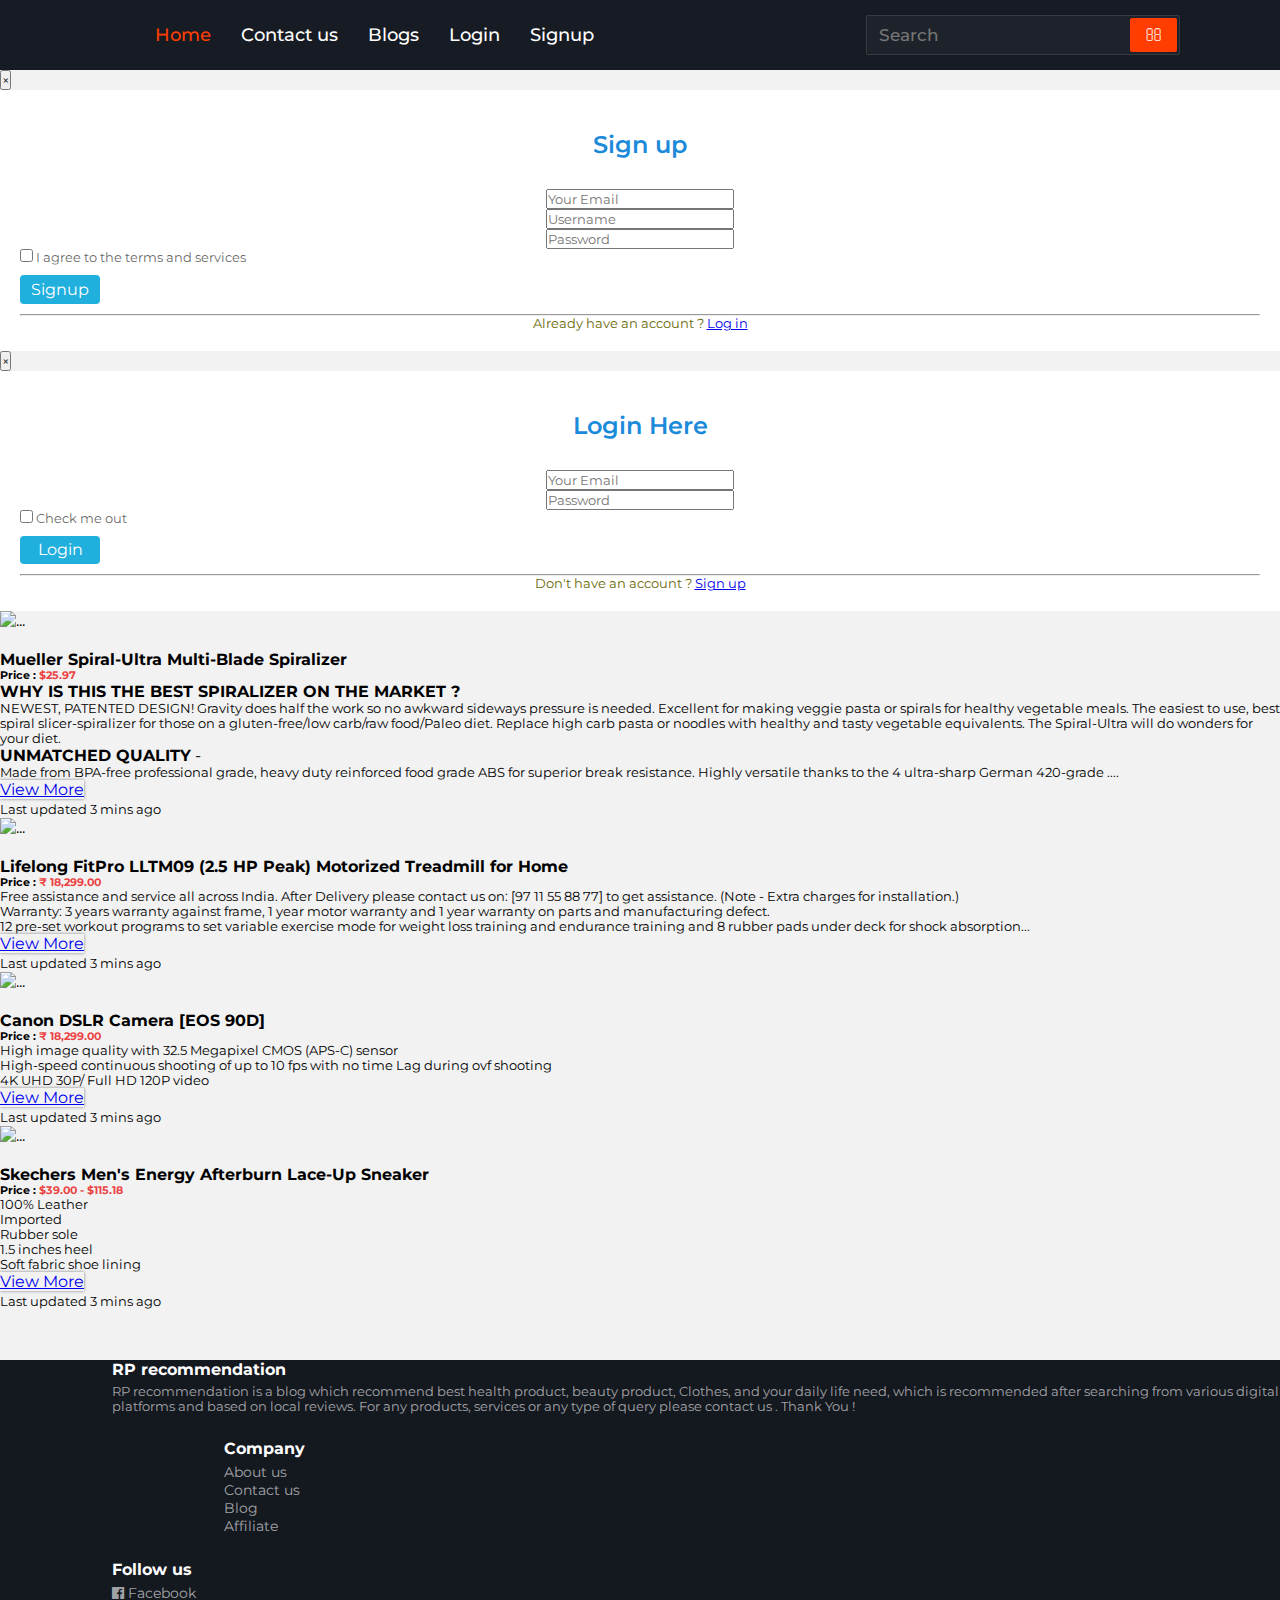
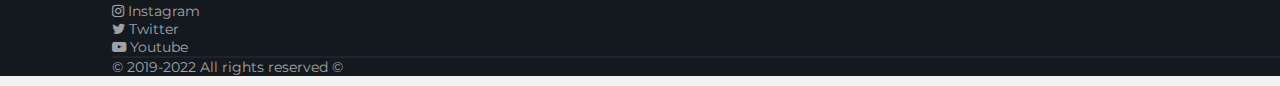
==== index.html @ 56c7c3f9 "Add files via upload" ====
<!DOCTYPE html>
<!-- Created By CodingNepal -->
<html lang="en" dir="ltr">

<head>
    <meta charset="utf-8">
    <title>RP recommendation</title>
    <meta name="viewport" content="width=device-width, initial-scale=1.0">

    <link rel="stylesheet" href="https://stackpath.bootstrapcdn.com/bootstrap/4.5.0/css/bootstrap.min.css"
        integrity="sha384-9aIt2nRpC12Uk9gS9baDl411NQApFmC26EwAOH8WgZl5MYYxFfc+NcPb1dKGj7Sk" crossorigin="anonymous">
    <link rel="stylesheet" href="style.css">

    <script src="https://kit.fontawesome.com/a076d05399.js"></script>

    <!--font-awesome-cdn-->
    <link rel="stylesheet" href="https://stackpath.bootstrapcdn.com/font-awesome/4.7.0/css/font-awesome.min.css"
        integrity="sha384-wvfXpqpZZVQGK6TAh5PVlGOfQNHSoD2xbE+QkPxCAFlNEevoEH3Sl0sibVcOQVnN" crossorigin="anonymous">


</head>

<body>
    <nav>
        <div class="menu-icon">
            <span class="fas fa-bars"></span></div>
        <a href="index.html">
            <div class="logo"><img src="img/logo.jpg" alt="">
            </div>
        </a>
        <div class="nav-items" id="top">
            <li><a class="actived" href="index.html">Home</a></li>
            <li><a href="contactus.html">Contact us</a></li>
            <li><a href="https://sowiindia2020.blogspot.com/">Blogs</a></li>
            <li><a href="#" type="button" data-toggle="modal" data-target="#loginModal">Login</a></li>
            <li><a href="#" type="button" data-toggle="modal" data-target="#signupModal">Signup</a></li>
        </div>
        <div class="search-icon">
            <span class="fas fa-search"></span></div>
        <div class="cancel-icon">
            <span class="fas fa-times"></span></div>
        <form action="#">
            <input type="search" class="search-data" placeholder="Search" required>
            <button type="submit" class="fas fa-search"></button>
        </form>
    </nav>

    <!------modal for signup-->
    <div class="modal fade" id="signupModal" tabindex="-1" role="dialog" aria-labelledby="signupModalLabel"
        aria-hidden="true">
        <div class="modal-dialog">
            <div class="modal-content">
                <div class="modal-header">

                    <button type="button" class="close" data-dismiss="modal" aria-label="Close">
                        <span aria-hidden="true">&times;</span>
                    </button>
                </div>
                <div class="modal-body">
                    <div class="sign-up-form">
                        <img src="img/signup-icon.png" class="signup-icon" alt="">
                        <h2>Sign up</h2>
                        <form action="">
                            <div class="form-group">
                                <input type="email" class="form-control" placeholder="Your Email" id="signupEmail"
                                    name="signupEmail" aria-describedby="emailHelp">
                            </div>
                            <div class="form-group">
                                <input type="text" class="form-control" placeholder="Username" id="signupUsername"
                                    name="signupUsername" aria-describedby="emailHelp">
                            </div>
                            <div class="form-group">
                                <input type="password" class="form-control" placeholder="Password" id="signupPassword"
                                    name="signupPassword">
                            </div>
                            <div class="form-group form-check">
                                <input type="checkbox" class="form-check-input" id="exampleCheck1">
                                <label class="form-check-label " for="exampleCheck1">I agree to the terms and
                                    services</label>
                            </div>
                            <div class="signup-btn-out">
                                <input type="submit" class="signup-btn" value="Signup">
                            </div>
                            <hr>
                            <p style="font-size:.8em;color:rgb(105, 105, 7);">Already have an account ? <a href="#"
                                    data-toggle="modal" data-target="#loginModal">Log in</a></p>
                        </form>
                    </div>
                </div>

            </div>
        </div>
    </div>

    <!------modal for login-->
    <div class="modal fade" id="loginModal" tabindex="-1" role="dialog" aria-labelledby="loginModalLabel"
        aria-hidden="true">
        <div class="modal-dialog">
            <div class="modal-content">
                <div class="modal-header">

                    <button type="button" class="close" data-dismiss="modal" aria-label="Close">
                        <span aria-hidden="true">&times;</span>
                    </button>
                </div>
                <div class="modal-body">
                    <div class="sign-up-form">
                        <img src="img/signup-icon.png" class="signup-icon" alt="">
                        <h2>Login Here</h2>
                        <form action="">
                            <div class="form-group">
                                <input type="email" class="form-control" placeholder="Your Email" id="loginEmail"
                                    name="loginEmail" aria-describedby="emailHelp">
                            </div>
                            <div class="form-group">
                                <input type="password" class="form-control" placeholder="Password" id="loginPassword"
                                    name="loginPassword">
                            </div>
                            <div class="form-group form-check">
                                <input type="checkbox" class="form-check-input" id="exampleCheck1">
                                <label class="form-check-label " for="exampleCheck1">Check me out</label>
                            </div>
                            <div class="signup-btn-out">
                                <input type="submit" class="signup-btn" value="Login">
                            </div>
                            <hr>
                            <p style="font-size:.8em;color:rgb(105, 105, 7);">Don't have an account ? <a href="#"
                                    data-toggle="modal" data-target="#signupModal">Sign up</a></p>
                        </form>
                    </div>
                </div>

            </div>
        </div>
    </div>

    <!--card1-->
    <div class="container">
        <div class="card my-4">
            <div class="row no-gutters">
                <div class="col-md-4">
                    <div class="m-4"> <img src="https://www.amazon.com/images/I/71cqmE4ixHL._AC_SX522_.jpg"
                            class="card-img" alt="..."></div>
                </div>
                <div class="col-md-8">
                    <div class="card-body">
                        <h4 class="head" style="margin-top:20px;">Mueller Spiral-Ultra Multi-Blade Spiralizer</h4>
                        <h6>Price : <span style="color:rgba(233, 7, 7, 0.774);">$25.97</span></h6>
                        <ul style="list-style-type: none;">
                            <li><b>WHY IS THIS THE BEST SPIRALIZER ON THE MARKET ?</b>
                                <p class="p-size"> NEWEST, PATENTED DESIGN! Gravity does half the
                                    work so no awkward sideways pressure is needed. Excellent for making veggie pasta or
                                    spirals
                                    for
                                    healthy vegetable meals. The easiest to use, best spiral slicer-spiralizer for those
                                    on a
                                    gluten-free/low carb/raw food/Paleo diet. Replace high carb pasta or noodles with
                                    healthy
                                    and
                                    tasty vegetable equivalents. The Spiral-Ultra will do wonders for your diet.</p>
                            </li>
                            <li><b>UNMATCHED QUALITY</b> -<p class="p-size"> Made from BPA-free professional grade,
                                    heavy duty
                                    reinforced food grade ABS
                                    for superior break resistance. Highly versatile thanks to the 4 ultra-sharp German
                                    420-grade
                                    .... </p>
                            </li>

                        </ul>
                        <div>
                            <a href="muller1.html" class="btn btn-success float-right view-more">View More</a>
                            <p class="card-text "><small class="text-muted">Last updated 3 mins ago</small></p>
                        </div>
                    </div>
                </div>
            </div>
        </div>
    </div>

    <!---stickey goto top btn-->
    <div class="conatiner to-top-box">
        <a href="#" class="to-top"><i class="fa fa-chevron-up"></i></a>
    </div>

    <!--card2-->
    <div class="container">
        <div class="card my-4">
            <div class="row no-gutters">
                <div class="col-md-4">
                    <div class="m-4"> <img src="https://www.amazon.in/images/I/41f2RtZl78L._SY355_.jpg" class="card-img"
                            alt="..."></div>
                </div>
                <div class="col-md-8">
                    <div class="card-body">
                        <h4 class="head" style="margin-top:20px;">Lifelong FitPro LLTM09 (2.5 HP Peak) Motorized
                            Treadmill for Home </h4>
                        <h6>Price : <span style="color:rgba(233, 7, 7, 0.774);">₹ 18,299.00</span></h6>
                        <ul style="list-style-type: none;">
                            <li><b></b>
                                <p class="p-size"> Free assistance and service all across India. After Delivery please
                                    contact us on: [97 11 55 88 77] to get assistance. (Note - Extra charges for
                                    installation.)</p>
                            </li>
                            <li><b></b>
                                <p class="p-size"> Warranty: 3 years warranty against frame, 1 year motor warranty and 1
                                    year warranty on parts and manufacturing defect.</p>
                            </li>
                            <li><b></b>
                                <p class="p-size">12 pre-set workout programs to set variable exercise mode for weight
                                    loss training and endurance training and 8 rubber pads under deck for shock
                                    absorption... </p>
                            </li>
                        </ul>
                        <div>
                            <a href="treadmil2.html" class="btn btn-success float-right view-more">View More</a>
                            <p class="card-text "><small class="text-muted">Last updated 3 mins ago</small></p>
                        </div>
                    </div>
                </div>
            </div>
        </div>
    </div>

    <!--card3-->
    <div class="container">
        <div class="card my-4">
            <div class="row no-gutters">
                <div class="col-md-4">
                    <div class="m-4"> <img src="https://www.amazon.com/images/I/61zvtQSBokL._AC_SX355_.jpg"
                            class="card-img" alt="..."></div>
                </div>
                <div class="col-md-8">
                    <div class="card-body">
                        <h4 class="head" style="margin-top:20px;">Canon DSLR Camera [EOS 90D] </h4>
                        <h6>Price : <span style="color:rgba(233, 7, 7, 0.774);">₹ 18,299.00</span></h6>
                        <ul style="list-style-type: none;">
                            <li><b></b>
                                <p class="p-size">High image quality with 32.5 Megapixel CMOS (APS-C) sensor</p>
                            </li>
                            <li><b></b>
                                <p class="p-size"> High-speed continuous shooting of up to 10 fps with no time Lag
                                    during ovf shooting </p>
                            </li>
                            <li><b></b>
                                <p class="p-size">4K UHD 30P/ Full HD 120P video</p>
                            </li>
                        </ul>
                        <div>
                            <a href="dsler3.html" class="btn btn-success float-right view-more">View More</a>
                            <p class="card-text "><small class="text-muted">Last updated 3 mins ago</small></p>
                        </div>
                    </div>
                </div>
            </div>
        </div>
    </div>

    <!--card4-->
    <div class="container">
        <div class="card my-4">
            <div class="row no-gutters">
                <div class="col-md-4">
                    <div class="m-4"><img src="https://www.amazon.com/images/I/71yjP59pPmL._AC_UX500_.jpg"
                            class="card-img" alt="..."></div>
                </div>
                <div class="col-md-8">
                    <div class="card-body">
                        <h4 class="head" style="margin-top:20px;">Skechers Men's Energy Afterburn Lace-Up Sneaker </h4>
                        <h6>Price : <span style="color:rgba(233, 7, 7, 0.774);">$39.00 - $115.18</span></h6>
                        <ul style="list-style-type: none;">
                            <li><b></b>
                                <p class="p-size">100% Leather</p>
                            </li>
                            <li><b></b>
                                <p class="p-size"> Imported</p>
                            </li>
                            <li><b></b>
                                <p class="p-size">Rubber sole
                                </p>
                            </li>
                            <li><b></b>
                                <p class="p-size">1.5 inches heel
                                </p>
                            </li>
                            <li><b></b>
                                <p class="p-size">Soft fabric shoe lining
                                </p>
                            </li>
                        </ul>
                        <div>
                            <a href="shoes4.html" class="btn btn-success float-right view-more">View More</a>
                            <p class="card-text "><small class="text-muted">Last updated 3 mins ago</small></p>
                        </div>
                    </div>
                </div>
            </div>
        </div>
    </div>




    <!-------footer------>
    <section class="footer">
        <div class="container">
            <div class="row">
                <div class="col-12 col-md-4 ">
                    <h1>RP recommendation</h1>
                    <p style="font-size:.8em;">RP recommendation is a blog which recommend best health product, beauty
                        product, Clothes, and your daily life need, which is recommended after searching from various
                        digital platforms and based on local reviews. For any products, services or any type of query
                        please contact us . Thank You ! </p>
                </div>


                <div class="col-6 col-md-4 ">
                    <h1>Company</h1>
                    <p>About us</p>
                    <p>Contact us</p>
                    <p>Blog</p>
                    <p>Affiliate</p>
                </div>
                <div class="col-6 col-md-4 ">
                    <h1>Follow us </h1>
                   <p> <a href="https://m.facebook.com/rpbandhwa/"><i class="fa fa-facebook-official"></i> Facebook</a></p>
                    <p><a href="https://www.instagram.com/rpbandhwa/"><i class="fa fa-instagram"></i> Instagram</a></p>
                    <p><i class="fa fa-twitter"></i> Twitter</p>
                    <p><i class="fa fa-youtube-play"></i> Youtube</p>

                </div>


            </div>
            <div class="row">
                <div class="col-md-12">
                    <hr style="border:1px solid #202733d2;">
                    <p style="font-size:14px;margin-bottom:10px;" class="copyright text-center mb-4">&copy; 2019-2022
                        All rights reserved &copy;</p>
                </div>
            </div>
        </div>

    </section>

    <!---to top btn----->
    <script src="main.js"></script>

    <script>
        const menuBtn = document.querySelector(".menu-icon span");
        const searchBtn = document.querySelector(".search-icon");
        const cancelBtn = document.querySelector(".cancel-icon");
        const items = document.querySelector(".nav-items");
        const form = document.querySelector("form");
        menuBtn.onclick = () => {
            items.classList.add("active");
            menuBtn.classList.add("hide");
            searchBtn.classList.add("hide");
            cancelBtn.classList.add("show");
        }
        cancelBtn.onclick = () => {
            items.classList.remove("active");
            menuBtn.classList.remove("hide");
            searchBtn.classList.remove("hide");
            cancelBtn.classList.remove("show");
            form.classList.remove("active");
            cancelBtn.style.color = "#ff3d00";
        }
        searchBtn.onclick = () => {
            form.classList.add("active");
            searchBtn.classList.add("hide");
            cancelBtn.classList.add("show");
        }
    </script>

    <script src="https://code.jquery.com/jquery-3.5.1.slim.min.js"
        integrity="sha384-DfXdz2htPH0lsSSs5nCTpuj/zy4C+OGpamoFVy38MVBnE+IbbVYUew+OrCXaRkfj"
        crossorigin="anonymous"></script>
    <script src="https://cdn.jsdelivr.net/npm/popper.js@1.16.0/dist/umd/popper.min.js"
        integrity="sha384-Q6E9RHvbIyZFJoft+2mJbHaEWldlvI9IOYy5n3zV9zzTtmI3UksdQRVvoxMfooAo"
        crossorigin="anonymous"></script>
    <script src="https://stackpath.bootstrapcdn.com/bootstrap/4.5.0/js/bootstrap.min.js"
        integrity="sha384-OgVRvuATP1z7JjHLkuOU7Xw704+h835Lr+6QL9UvYjZE3Ipu6Tp75j7Bh/kR0JKI"
        crossorigin="anonymous"></script>

</body>

</html>
---- style.css ----
@import url('https://fonts.googleapis.com/css?family=Montserrat:400,500,600,700&display=swap');
*{
  margin: 0;
  padding: 0;
  outline: none;
  box-sizing: border-box;
  font-family: 'Montserrat', sans-serif;
}
html{
  scroll-behavior: smooth;
}
body{
  background: #f2f2f2;
}
nav{
  background: #171c24;
  display: flex;
  flex-wrap: wrap;
  align-items: center;
  justify-content: space-between;
  height: 70px;
  padding: 0 100px;
}
nav .logo{
  color: #fff;
  font-size: 30px;
  font-weight: 600;
  letter-spacing: -1px;
}
nav .logo img{
    width:40px;
    border-radius:50%;
  }
nav .nav-items{
  display: flex;
  flex: 1;
  padding: 0 0 0 40px;
}
nav .nav-items li{
  list-style: none;
  padding: 0 15px;
}
nav .nav-items li a{
  color: #fff;
  font-size: 18px;
  font-weight: 500;
  text-decoration: none;
}
nav .nav-items li a:hover{
  color: #ff3d00;
}
nav .nav-items .actived{
  color: #ff3d00;
}
nav form{
  display: flex;
  height: 40px;
  padding: 2px;
  background: #1e232b;
  min-width: 18%!important;
  border-radius: 2px;
  border: 1px solid rgba(155,155,155,0.2);
  z-index: 11;
}
nav form .search-data{
  width: 100%;
  height: 100%;
  padding: 0 10px;
  color: #fff;
  font-size: 17px;
  border: none;
  font-weight: 500;
  background: none;
  z-index: 12;
}
nav form button{
  padding: 0 15px;
  color: #fff;
  font-size: 17px;
  background: #ff3d00;
  border: none;
  border-radius: 2px;
  cursor: pointer;
}
nav form button:hover{
  background: #e63600;
}
nav .menu-icon,
nav .cancel-icon,
nav .search-icon{
  width: 40px;
  text-align: center;
  margin: 0 50px;
  font-size: 18px;
  color: #fff;
  cursor: pointer;
  display: none;
}
nav .menu-icon span,
nav .cancel-icon,
nav .search-icon{
  display: none;
}

/*-----------------------product-----------------*/
.product{
 background-color: white;
}
.product .heading{
margin:20px;
}
.product .date{

  }


/*--------product1.html----------------------------*/
.product .about ul li{
  list-style-type: none;
}
.container .p-size{
  font-size:.8em;
}
.product .reason{
  background-image: linear-gradient( rgba(241, 77, 41, 0.911),rgba(245, 83, 47, 0.932),rgba(243, 116, 87, 0.932));
  box-shadow:1px 1px 1px rgba(19, 18, 18, 0.233);
  color:white;
  padding-left:.3em;
}
.product .reasons{
  padding-left:1em;
}
.product .info{
  padding-left:.5em;
}
.view-more {
border-radius:0px;
box-shadow:0px 0px 3px 0px grey;
}
/*-------------footer---------------------*/
.footer{
  margin-top:50px;
  background-color:#14181f;
  color:white;
}
.footer h1{
font-size: 1em;
margin-top:25px;

padding-bottom:.3em;
}

.footer p{
  font-size:.9em;
  cursor: pointer;
}
.footer img{

  cursor: pointer;
}
.footer .container .row p{
  color:rgba(255, 255, 255, 0.616);
 
}
.footer .container .row p a{
  color:rgba(255, 255, 255, 0.616);
  text-decoration: none;
 
}


@media  (min-width:968px){
  .footer .container .row div:nth-child(2){
    padding-left:7em;
  }
  .footer .container .row {
    padding-left:7em;
  }
}

/*----------goto top part----------------*/
.to-top { 	
	position: fixed; 
	bottom:16px; 
  right:32px;
  width:50px;
  height: 50px; 
	text-decoration: none; 
	color: #fff; 
	background: #191e22d5; 
	padding: 12px 15px; 
  display:flex; 
  text-decoration: none;
  opacity:0;
  z-index: 11;
  pointer-events: none;
  transition: all .4s;
  text-align: center;
}
.to-top .fa{
 text-decoration: none;
}
.to-top:hover{
  background: #354858f6; 
}
.to-top.active{ 
bottom:32px;
pointer-events: auto;
opacity:1;
z-index: 11;
}

/*-----------------------------------CONTACT FORM--------------------------------------------------------*/
.contact-form{
  background: rgba(0, 0, 0, 0.726);
  color:white;
  box-shadow: 0px 0px 10px 3px grey;
  
}
.contact-form form input,.contact-form form textarea{
  background-color: rgba(136, 133, 133, 0.5);
  border:none;
  outline:none;
}
.contact-form form input::placeholder{
  color:rgba(255, 255, 255, 0.719); 
}
.contact-form form textarea::placeholder{
  color:rgba(255, 255, 255, 0.719); 
}
.contact-form form  [type='submit']{
  color:rgba(255, 255, 255, 0.849); 
  background-color: rgb(163, 30, 63);

}
/*----------------signup form----------------------------------------------*/
.sign-up-form{


 background: #fff;
 padding:20px;

 text-align: center;
}
.sign-up-form h2{
  color: #1c8adb;
  margin-bottom: 30px;
  font-weight:600;
}
.sign-up-form  [type='submit']{
  border-radius:4px;
  padding: .3em;
  width:80px;
  color:#fff;
  font-size:1em;
  margin:10px 0;
  outline:none;
  cursor: pointer;
  border:none;
  
  }

  .sign-up-form .signup-btn{
    background-color: #21afde;
   box-align: left;
  }
  
  .sign-up-form .signup-btn-out{
 text-align: left;
  }
  .sign-up-form .signup-btn:hover{
    background-color: #074c63;
  
  }
  .sign-up-form .signup-icon{
    border-radius:50%;
margin-bottom:1em;
    width:50px;
 
  }
  .sign-up-form .form-check{
 color:rgba(0, 0, 0, 0.63);
   text-align: left;
 font-size:.8em;
  }


@media (max-width: 1245px) {
  nav{
    padding: 0 50px;
  }
}
@media (max-width: 1140px){
  nav{
    padding: 0px;
  }
  nav .logo{
    flex: 2;
    text-align: center;

  }

  nav .nav-items{
    position: fixed;
    z-index: 99;
    top: 70px;
    width: 100%;
    left: -100%;
    height: 100%;
    padding: 10px 50px 0 50px;
    text-align: center;
    background: #14181f;
    display: inline-block;
    transition: left 0.3s ease;
  }
  nav .nav-items.active{
    left: 0px;
  }
  nav .nav-items li{
    line-height: 40px;
    margin: 30px 0;
  }
  nav .nav-items li a{
    font-size: 20px;
  }
  nav form{
    position: absolute;
    top: 80px;
    right: 50px;
    opacity: 0;
    pointer-events: none;
    transition: top 0.3s ease, opacity 0.1s ease;
  }
  nav form.active{
    top: 95px;
    opacity: 1;
    pointer-events: auto;
  }
  nav form:before{
    position: absolute;
    content: "";
    top: -13px;
    right: 0px;
    width: 0;
    height: 0;
    z-index: -1;
    border: 10px solid transparent;
    border-bottom-color: #1e232b;
    margin: -20px 0 0;
  }
  nav form:after{
    position: absolute;
    content: '';
    height: 60px;
    padding: 2px;
    background: #1e232b;
    border-radius: 2px;
    min-width: calc(100% + 20px);
    z-index: -2;
    left: 50%;
    top: 50%;
    transform: translate(-50%, -50%);
  }
  nav .menu-icon{
    display: block;
  }
  nav .search-icon,
  nav .menu-icon span{
    display: block;
  }
  nav .menu-icon span.hide,
  nav .search-icon.hide{
    display: none;
  }
  nav .cancel-icon.show{
    display: block;
  }
}

.space{
  margin: 10px 0;
}
nav .logo.space{
  color: red;
  padding: 0 5px 0 0;
}
@media (max-width: 980px){
  nav .menu-icon,
  nav .cancel-icon,
  nav .search-icon{
    margin: 0 20px;
  }
  nav form{
    right: 30px;
  }
  .product .about .head{
    font-size:1.4em;
  }
}
@media (max-width: 350px){
  nav .menu-icon,
  nav .cancel-icon,
  nav .search-icon{
    margin: 0 10px;
    font-size: 16px;
  }
}

@media (max-width:400px){
  .footer .container .row p,.footer .container .row h1{
   padding-left:1em;
  }
  .view-more{
    font-size:.5em;
  }
  .to-top { 	
   background-color:transparent;
 width:30px;
 height:30px;
 padding-right:1.3em;
 padding-bottom:1.3em;
   
  }
  .to-top .fa{ 	
  color:black;
   font-size:.7em;
  }
}
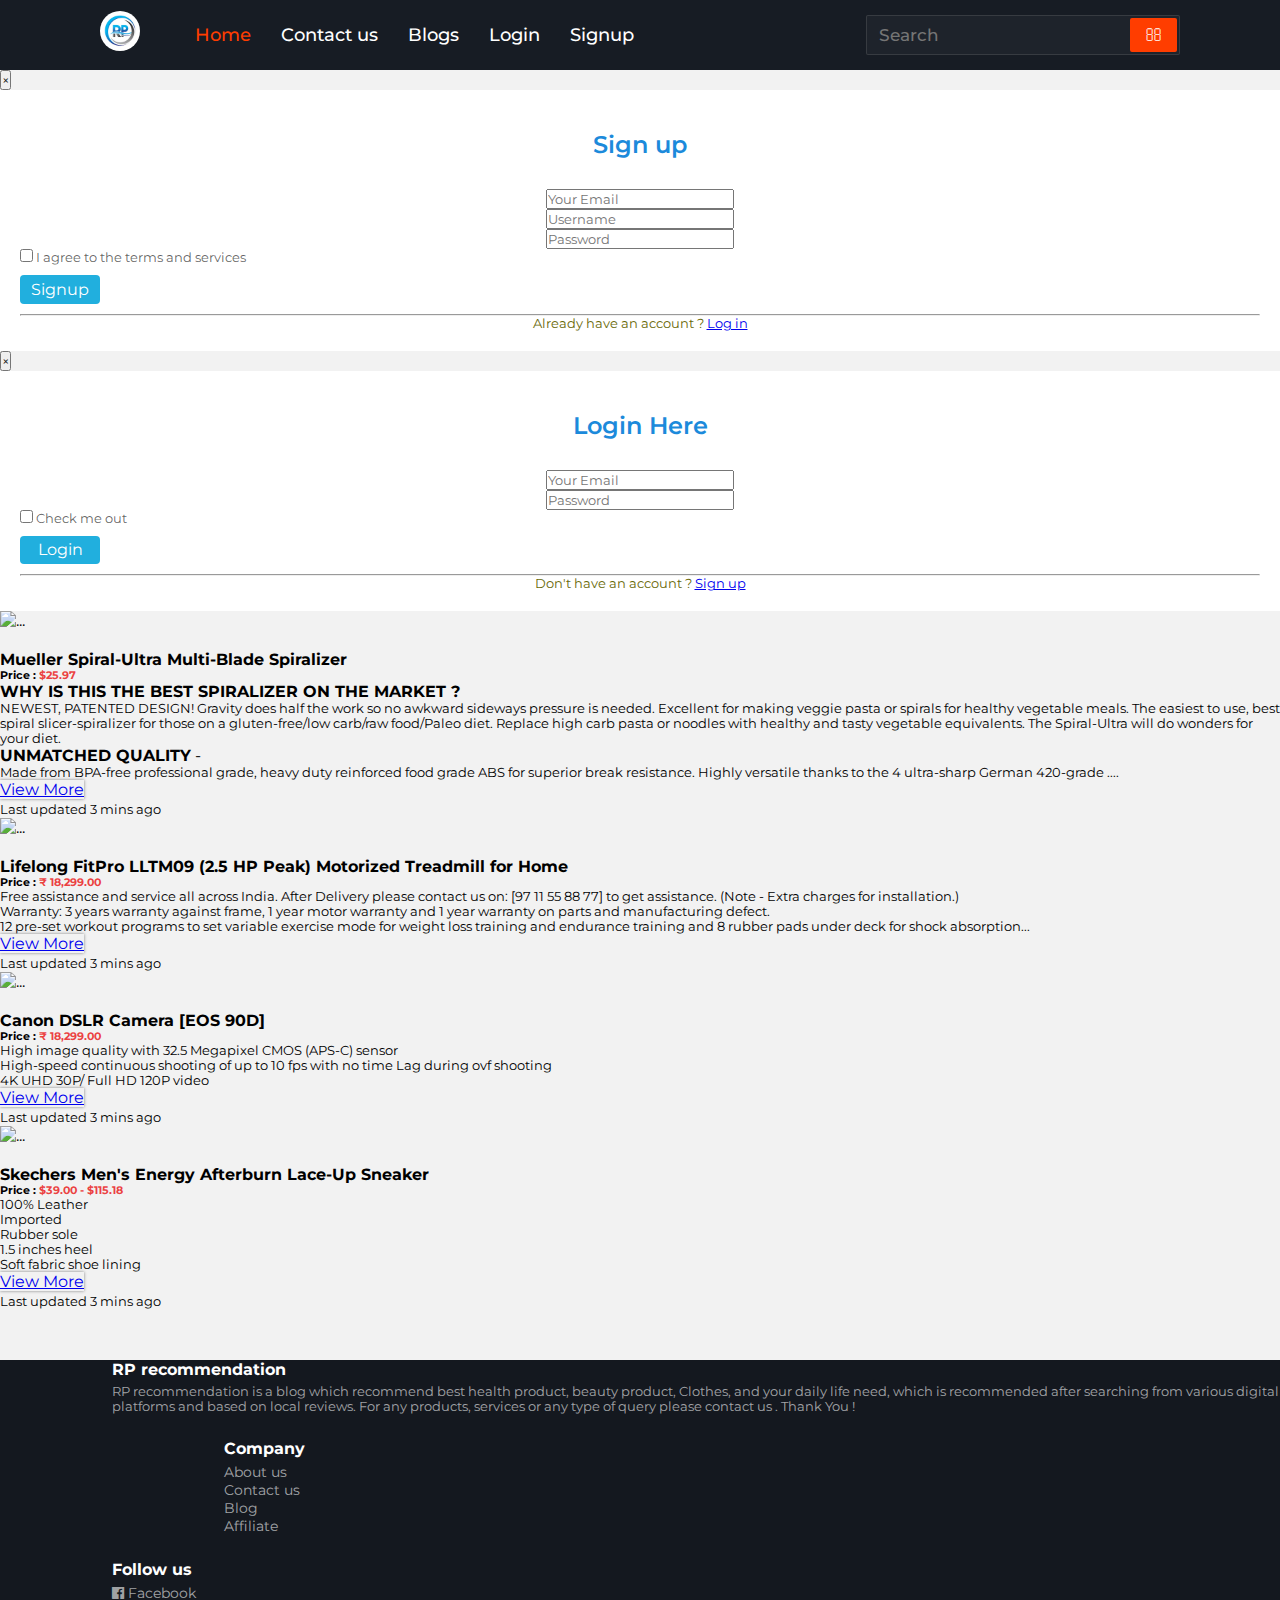
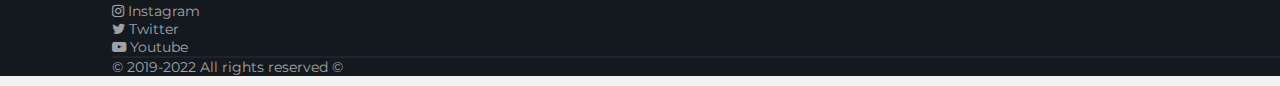
==== commit 46e99023: "Update index.html" ====
--- a/index.html
+++ b/index.html
@@ -25,7 +25,7 @@
         <div class="menu-icon">
             <span class="fas fa-bars"></span></div>
         <a href="index.html">
-            <div class="logo"><img src="img/logo.jpg" alt="">
+            <div class="logo"><img src="logo.jpg" alt="">
             </div>
         </a>
         <div class="nav-items" id="top">
@@ -385,4 +385,4 @@
 
 </body>
 
-</html>+</html>
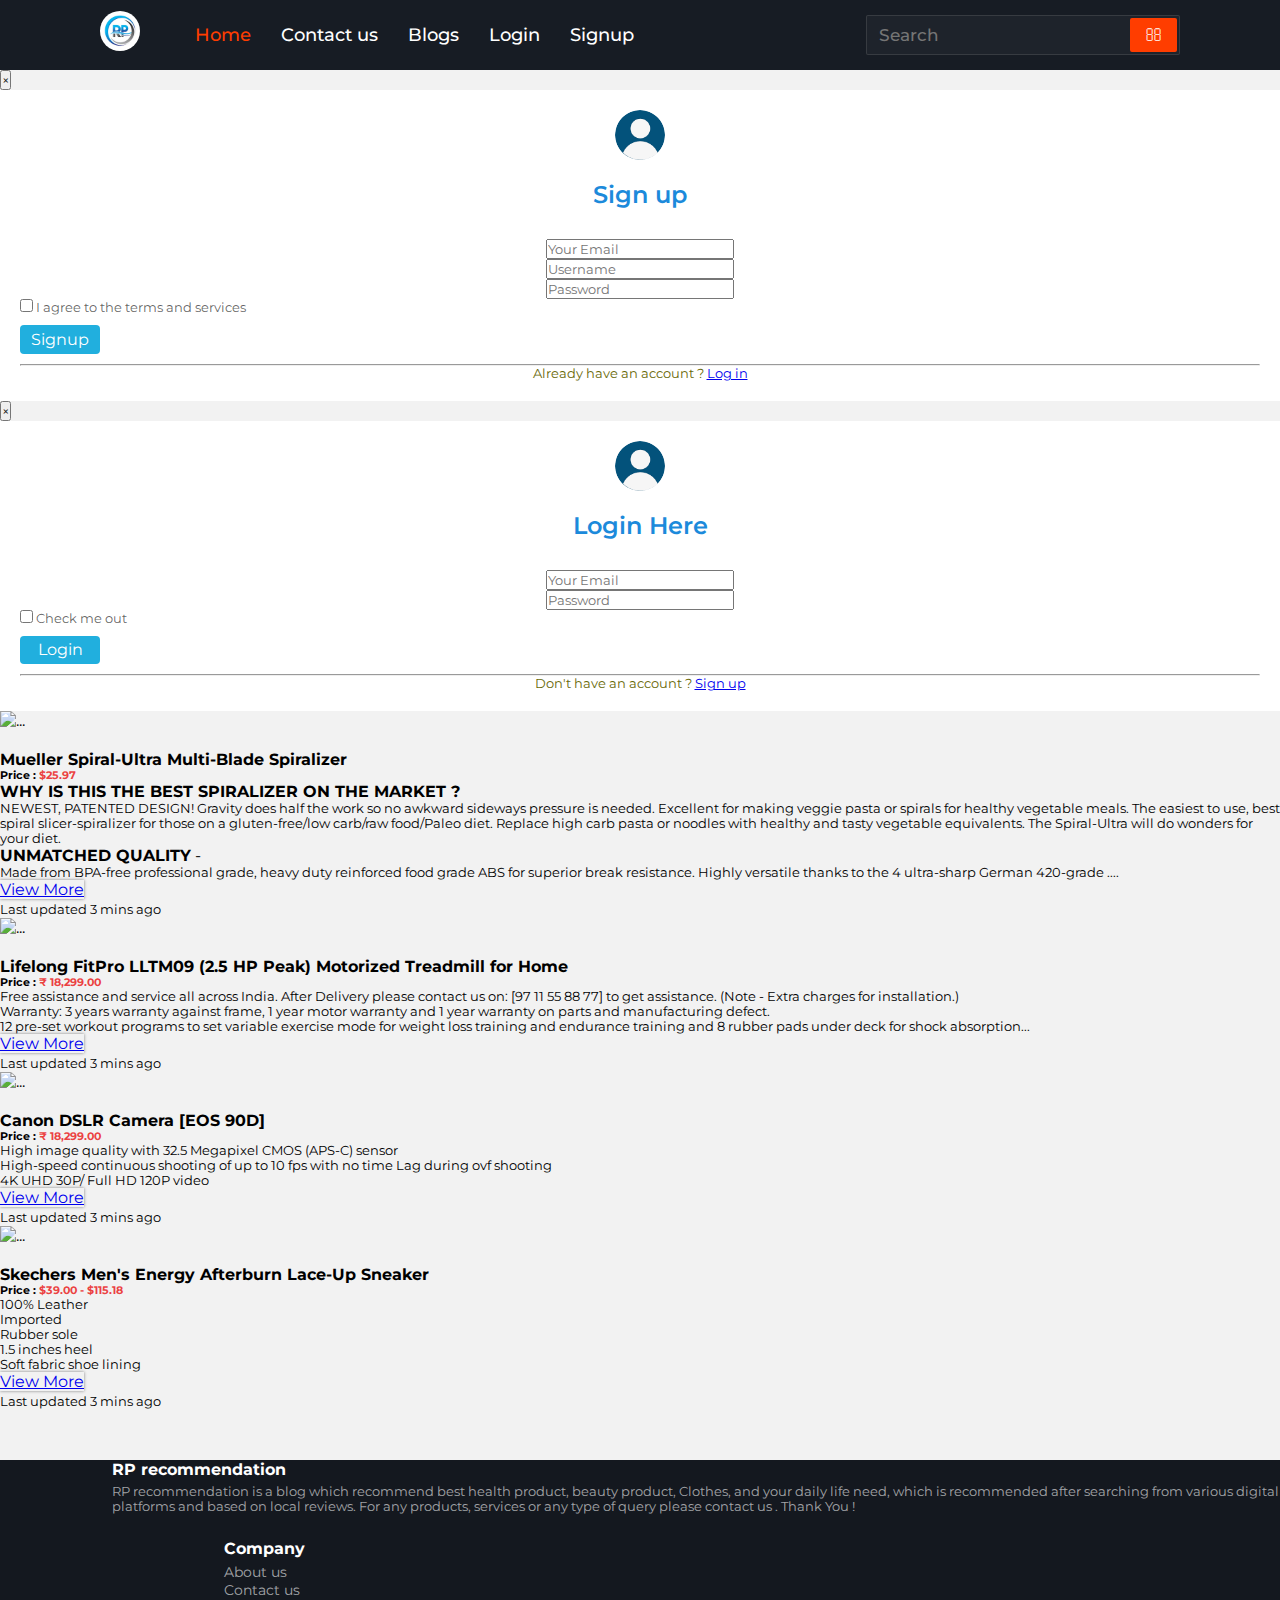
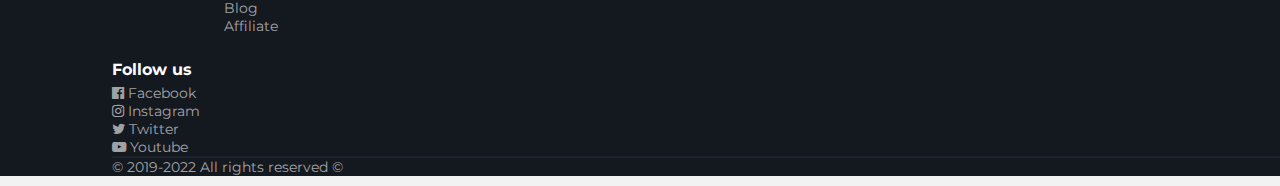
==== commit e98b3cd4: "Update index.html" ====
--- a/index.html
+++ b/index.html
@@ -58,7 +58,7 @@
                 </div>
                 <div class="modal-body">
                     <div class="sign-up-form">
-                        <img src="img/signup-icon.png" class="signup-icon" alt="">
+                        <img src="signup-icon.png" class="signup-icon" alt="">
                         <h2>Sign up</h2>
                         <form action="">
                             <div class="form-group">
@@ -105,7 +105,7 @@
                 </div>
                 <div class="modal-body">
                     <div class="sign-up-form">
-                        <img src="img/signup-icon.png" class="signup-icon" alt="">
+                        <img src="signup-icon.png" class="signup-icon" alt="">
                         <h2>Login Here</h2>
                         <form action="">
                             <div class="form-group">
